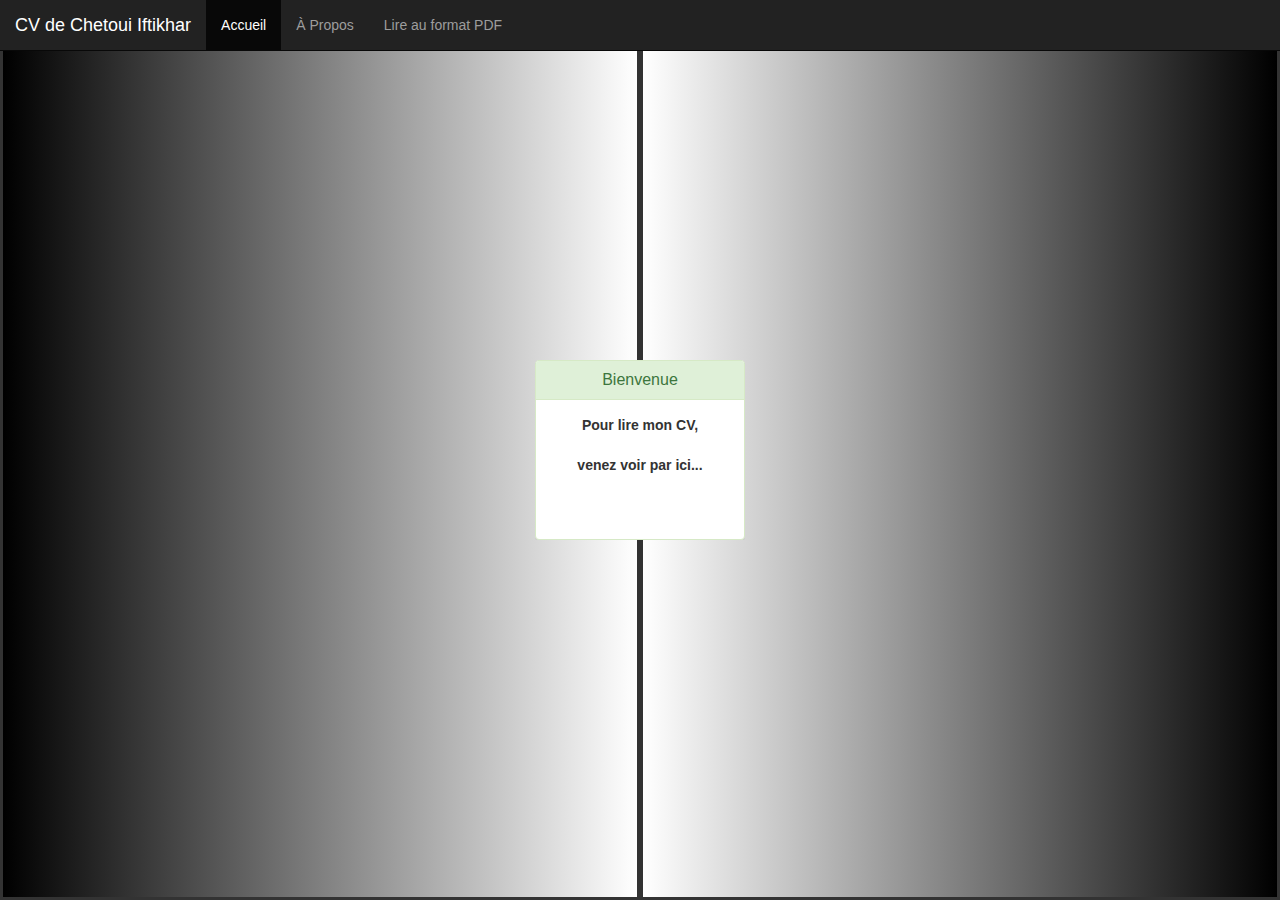
==== index.html @ dcce249d "first commit" ====
<!DOCTYPE html>
<html>
	<head>
		<title>CV de chetoui iftikhar</title>
		<meta charset="UTF-8" />
		<meta name="description" content="Mon CV avec des animations en JQuery." />
		<link rel="stylesheet" href="css/style.css" />
		<link rel="stylesheet" href="bootstrap/css/bootstrap.css" />
	</head>

	
	<body>
		<!-- MENU -->
		<nav class="navbar navbar-inverse navbar-fixed-top">
			<div class="container-fluid">
				<div class="navbar-header">
					<button type="button" class="navbar-toggle" data-toggle="collapse" data-target="#bs-example-navbar-collapse-1" aria-expanded="true">
						<span class="sr-only">Toggle navigation</span>
						<span class="icon-bar"></span>
						<span class="icon-bar"></span>
						<span class="icon-bar"></span>
					</button>
					<a class="navbar-brand" href="C:\Users\cheto\Desktop\CV-Animation\cv\index.html">CV de Chetoui Iftikhar</a>
				</div>
				<div class="navbar-collapse collapse in" id="bs-example-navbar-collapse-1" aria-expanded="true" role="menu">
					<ul class="nav navbar-nav">
						<li class="active"><a href="C:\Users\cheto\Desktop\CV-Animation\cv\index.html">Accueil</a></li>
						<li><a id="about" href="#">À Propos</a></li>
						<li><a href="">Lire au format PDF</a></li>
					</ul>
				</div>
			</div>
		</nav>

		
		<section>
			<!-- PAGE D'ACCUEIL -->
			<div id="leftSide"></div>
			<div id="center">
				<div id="welcome" class="panel panel-success">
					<div class="panel-heading">
						<h3 class="panel-title">Bienvenue</h3>
					</div>
					<div class="panel-body">
						<p>Pour lire mon CV, <br /><br />venez voir par ici...</p>
					</div>
					
				</div>
					
				<a id="startButton" class="btn btn-primary btn-lg" role="button">... et cliquez !</a>
				
			</div>
				
			<div id="rightSide">
			</div>
			
			
			<!-- RUBRIQUES DU CV -->
			
			<div id="rubriques">
				
				<div>
					
					<a href="diplomes/diplome.html"><button id="diploma" class="boutonRubriques">Diplômes</button></a>
					
					<a href="compétences/compétence.html"><button id="skills" class="boutonRubriques">Compétences</button></a>
					
					<a href="desc/desc.html"><button id="projects" class="boutonRubriques">Description personnel</button></a>
				
				</div>
				
				<div>
					
					<a href="exper/exper.html"><button id="proExp" class="boutonRubriques">Expériences Professionnelles et Stages</button></a>
					
					<a href="intere/intere.html"><button id="hobbies" class="boutonRubriques">Intérêts</button></a>
					
					<a href="contact/contact.html"><button id="contact" class="boutonRubriques">Contact</button></a>
				
				</div>
			
			</div>
					
		</section>
		
		
		<!-- BOITE DE DIALOGUE - A PROPOS-->
		
		<div id="description">
			
			<p>Réalisé par Romain Semler<br />©2015 - 2018<br /><br />Cet ensemble de pages, dédié à mon CV, est un projet réalisé durant ma seconde année
				en informatique à l'IUT d'Aix-en-Provence dans le cadre des cours de JavaScript, JQuery et JQuery Mobile.</p>
			  
				<br />
			  
				<button id="closeAbout" class="buttonDefault">Fermer</button>
		
		</div>
		
		
		<!-- PIED DE PAGE -->
		
		<footer>
			
			<p>Chetoui Iftikhar</p>						
		
		</footer>
		
		
		<script src="https://code.jquery.com/jquery-1.10.2.js"></script>
		
		<script src="js/main.js" type="text/javascript"></script>
	
	</body>
</html>
---- css/style.css ----
/* PRINCIPAUX ÉLÉMENTS */html, body {		background-color: #9d9d9d;		height: 100%;		margin: 0;		padding: 0;}.buttonDefault {		background-color: #e2dde1;		border: 2px solid #000000;		height: 30px;		width: 200px;	}.buttonDefault:hover {		background-color: #fd6811;		height: 30px;		width: 200px;	}/* CONTENU DU BIENVENUE */#leftSide {		background-image: linear-gradient(to left, white, black);		border: 3px solid #333;	float: left;		height: 100vh;		position: relative;		width: 50%;		z-index: 1;}#center {		font-weight: bold;		height: 180px; 		margin: auto;		position: absolute;		overflow: hidden;		width: 210px;		z-index: 2; 			top: 0;		right: 0;		bottom: 0;		left: 0;}#startButton {		font-weight: bold;		line-height: 130px;		margin: 0;		width:  210px;}#welcome{		height: 180px;		position: absolute;		text-align: center;		width: 210px;      }#rightSide {		background-image: linear-gradient(to right, white, black);		border: 3px solid #333;		height: 100vh;		margin-left: 50%;		position: relative;	z-index: 1;}/* RUBRIQUES DU CV */#rubriques {		font-weight: bold;		height: 70%; 		margin: auto;		overflow: hidden;		position: absolute;		width: 100%;			top: 0;		right: 0;		bottom: 0;		left: 0;}#rubriques div {		height: 50%;		margin-left: 8%;		margin-right: auto;		width: 90%;}.boutonRubriques {		background-color: #9d9d9d;		border-radius: 20px;		font-size: 20px;		font-weight: bold;		height: 70%;		margin: 1% auto 0 1%;		position: relative;		width: 30%;}#diploma{		border-color: #5b9bf1;		border-size: 3px;		border-style: ridge;		display: none;}#skills{		border-color: #fd6811;		border-style: ridge;		border-size: 3px;		display: none;}#projects {		border-color: #28c3fe;		border-size: 3px;		border-style: ridge;		display: none;}#proExp {		border-color: red;		border-size: 3px;		border-style: ridge;		display: none;}#hobbies {		border-color: green;		border-size: 3px;		border-style: ridge;		display: none; } #contact {		border-color: aqua;		border-size: 3px;		border-style: ridge;		display: none;}/* CONTENU DU CV */#content {		background-color: #e2dde1;		border: 3px double #fd6811;		border-radius: 20px;		padding: 15px;		font-size: 15px;		height: 450px;		left: 50%;		margin: -300px 0 0 -340px;		position: relative;		text-align: center;		width: 700px;}/* A PROPOS */#description {		background-color: #e2dde1;		border: 3px double #fd6811;		border-radius: 20px;		display: none;		margin:-150px 0 0 -200px;		padding: 15px;		position: absolute;		text-align: center;		width: 400px;		z-index: 3;			left:50%;		top:50%;}/* PIED DE PAGE */footer {		background: #222;		color: white;		font-size: 1em;		height: 60px;		line-height: 30px;		position: absolute;		text-align: center;		width: 100%;			bottom: 0;		left: 0;}
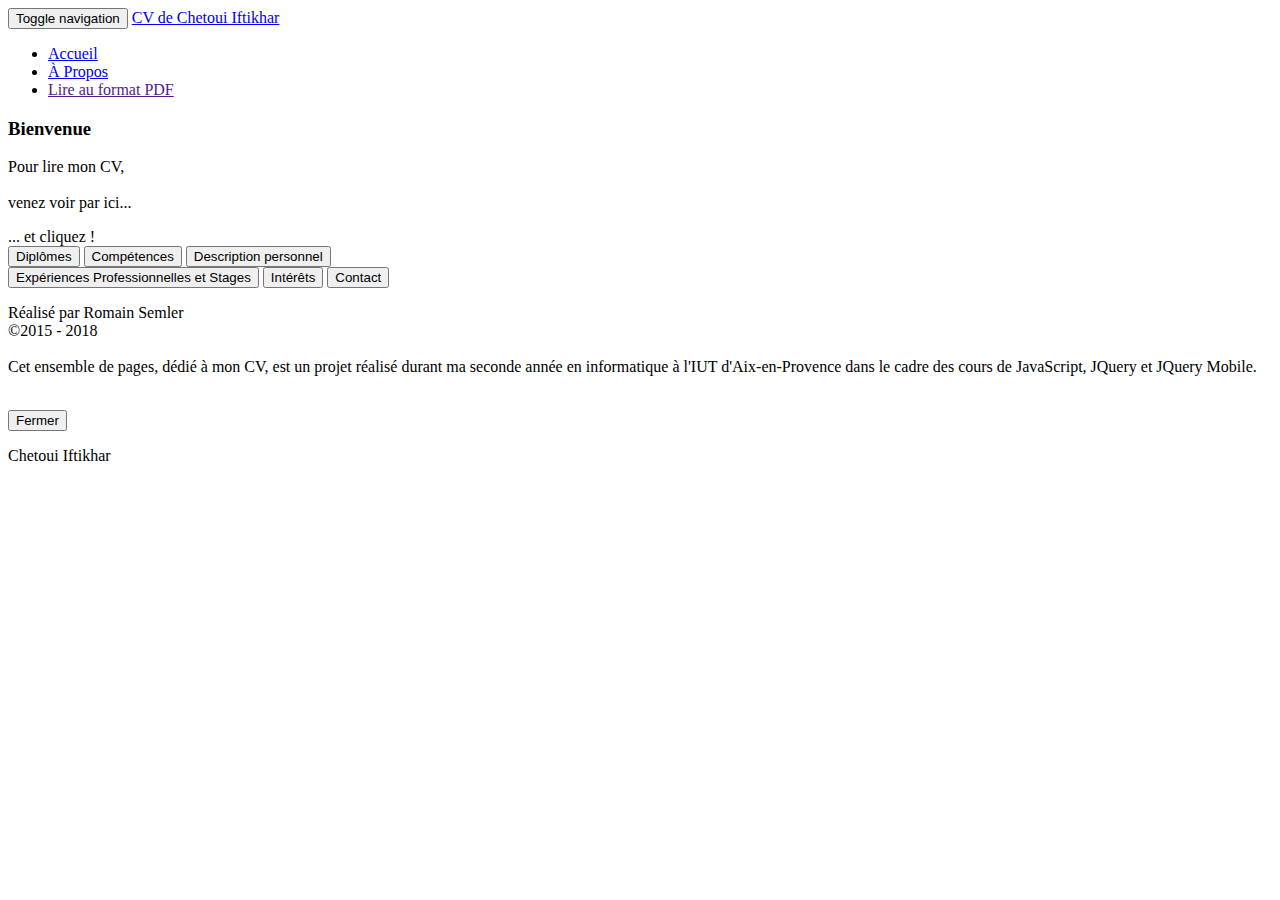
==== commit f30d7e7d: "Update index.html" ====
--- a/index.html
+++ b/index.html
@@ -4,8 +4,8 @@
 		<title>CV de chetoui iftikhar</title>
 		<meta charset="UTF-8" />
 		<meta name="description" content="Mon CV avec des animations en JQuery." />
-		<link rel="stylesheet" href="css/style.css" />
-		<link rel="stylesheet" href="bootstrap/css/bootstrap.css" />
+	<link rel="stylesheet" href="C:\Users\cheto\Desktop\cv\css\style.css" />
+		<link rel="stylesheet" href="C:\Users\cheto\Desktop\cv\bootstrap\css\bootstrap.css" />
 	</head>
 
 	
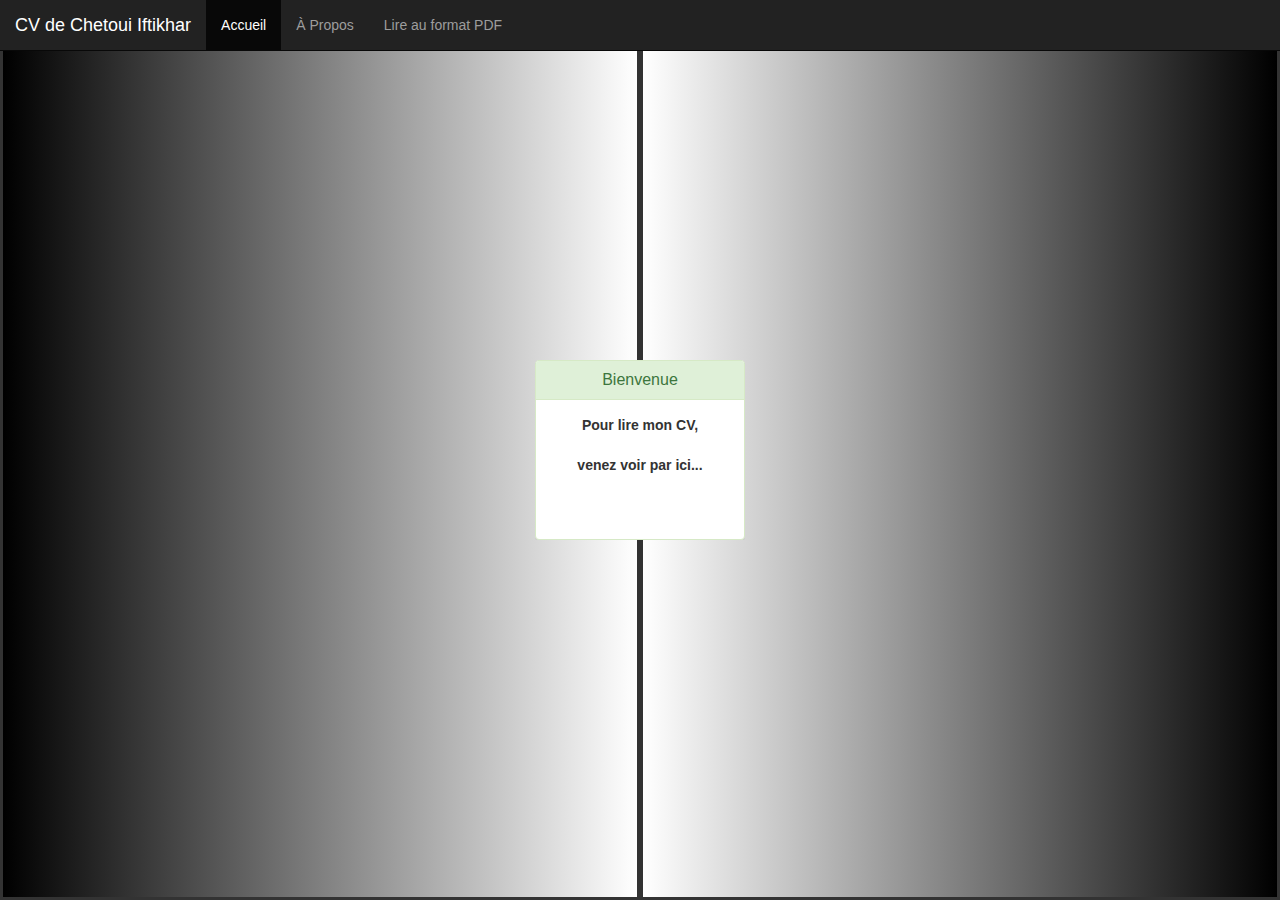
==== commit 59a8d6e5: "Update index.html" ====
--- a/index.html
+++ b/index.html
@@ -4,8 +4,8 @@
 		<title>CV de chetoui iftikhar</title>
 		<meta charset="UTF-8" />
 		<meta name="description" content="Mon CV avec des animations en JQuery." />
-	<link rel="stylesheet" href="C:\Users\cheto\Desktop\cv\css\style.css" />
-		<link rel="stylesheet" href="C:\Users\cheto\Desktop\cv\bootstrap\css\bootstrap.css" />
+	<link rel="stylesheet" href="css\style.css" />
+		<link rel="stylesheet" href="bootstrap\css\bootstrap.css" />
 	</head>
 
 	
@@ -20,11 +20,11 @@
 						<span class="icon-bar"></span>
 						<span class="icon-bar"></span>
 					</button>
-					<a class="navbar-brand" href="C:\Users\cheto\Desktop\CV-Animation\cv\index.html">CV de Chetoui Iftikhar</a>
+					<a class="navbar-brand" href="index.html">CV de Chetoui Iftikhar</a>
 				</div>
 				<div class="navbar-collapse collapse in" id="bs-example-navbar-collapse-1" aria-expanded="true" role="menu">
 					<ul class="nav navbar-nav">
-						<li class="active"><a href="C:\Users\cheto\Desktop\CV-Animation\cv\index.html">Accueil</a></li>
+						<li class="active"><a href="index.html">Accueil</a></li>
 						<li><a id="about" href="#">À Propos</a></li>
 						<li><a href="">Lire au format PDF</a></li>
 					</ul>
@@ -88,9 +88,7 @@
 		
 		<div id="description">
 			
-			<p>Réalisé par Romain Semler<br />©2015 - 2018<br /><br />Cet ensemble de pages, dédié à mon CV, est un projet réalisé durant ma seconde année
-				en informatique à l'IUT d'Aix-en-Provence dans le cadre des cours de JavaScript, JQuery et JQuery Mobile.</p>
-			  
+			
 				<br />
 			  
 				<button id="closeAbout" class="buttonDefault">Fermer</button>
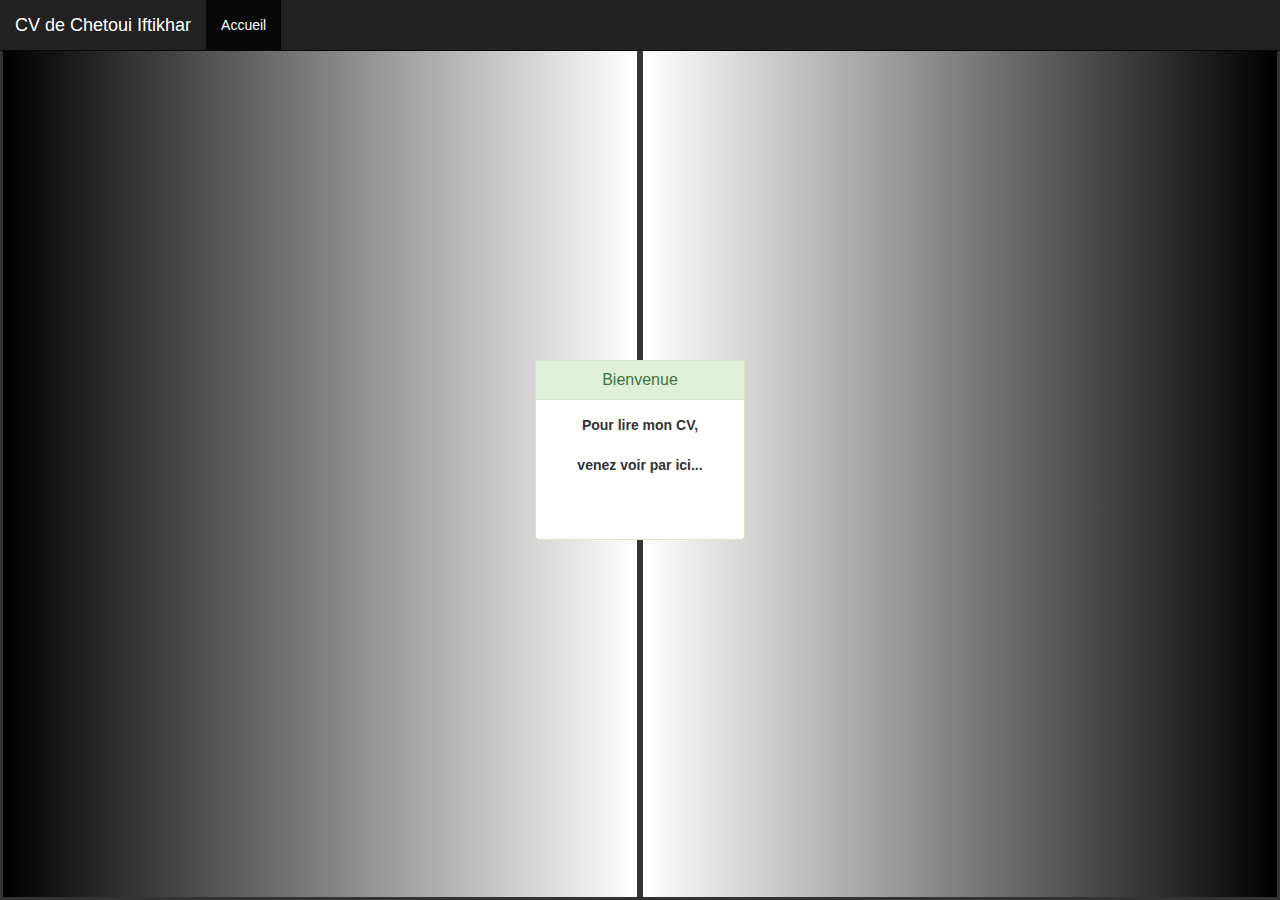
==== commit c963000b: "Update index.html" ====
--- a/index.html
+++ b/index.html
@@ -25,8 +25,7 @@
 				<div class="navbar-collapse collapse in" id="bs-example-navbar-collapse-1" aria-expanded="true" role="menu">
 					<ul class="nav navbar-nav">
 						<li class="active"><a href="index.html">Accueil</a></li>
-						<li><a id="about" href="#">À Propos</a></li>
-						<li><a href="">Lire au format PDF</a></li>
+						
 					</ul>
 				</div>
 			</div>
@@ -61,21 +60,21 @@
 				
 				<div>
 					
-					<a href="diplomes/diplome.html"><button id="diploma" class="boutonRubriques">Diplômes</button></a>
+					<a href="diplome.html"><button id="diploma" class="boutonRubriques">Diplômes</button></a>
 					
-					<a href="compétences/compétence.html"><button id="skills" class="boutonRubriques">Compétences</button></a>
+					<a href="compétence.html"><button id="skills" class="boutonRubriques">Compétences</button></a>
 					
-					<a href="desc/desc.html"><button id="projects" class="boutonRubriques">Description personnel</button></a>
+					<a href="desc.html"><button id="projects" class="boutonRubriques">Description personnel</button></a>
 				
 				</div>
 				
 				<div>
 					
-					<a href="exper/exper.html"><button id="proExp" class="boutonRubriques">Expériences Professionnelles et Stages</button></a>
+					<a href="exper.html"><button id="proExp" class="boutonRubriques">Expériences Professionnelles et Stages</button></a>
 					
-					<a href="intere/intere.html"><button id="hobbies" class="boutonRubriques">Intérêts</button></a>
+					<a href="intere.html"><button id="hobbies" class="boutonRubriques">Intérêts</button></a>
 					
-					<a href="contact/contact.html"><button id="contact" class="boutonRubriques">Contact</button></a>
+					<a href="contact.html"><button id="contact" class="boutonRubriques">Contact</button></a>
 				
 				</div>
 			
